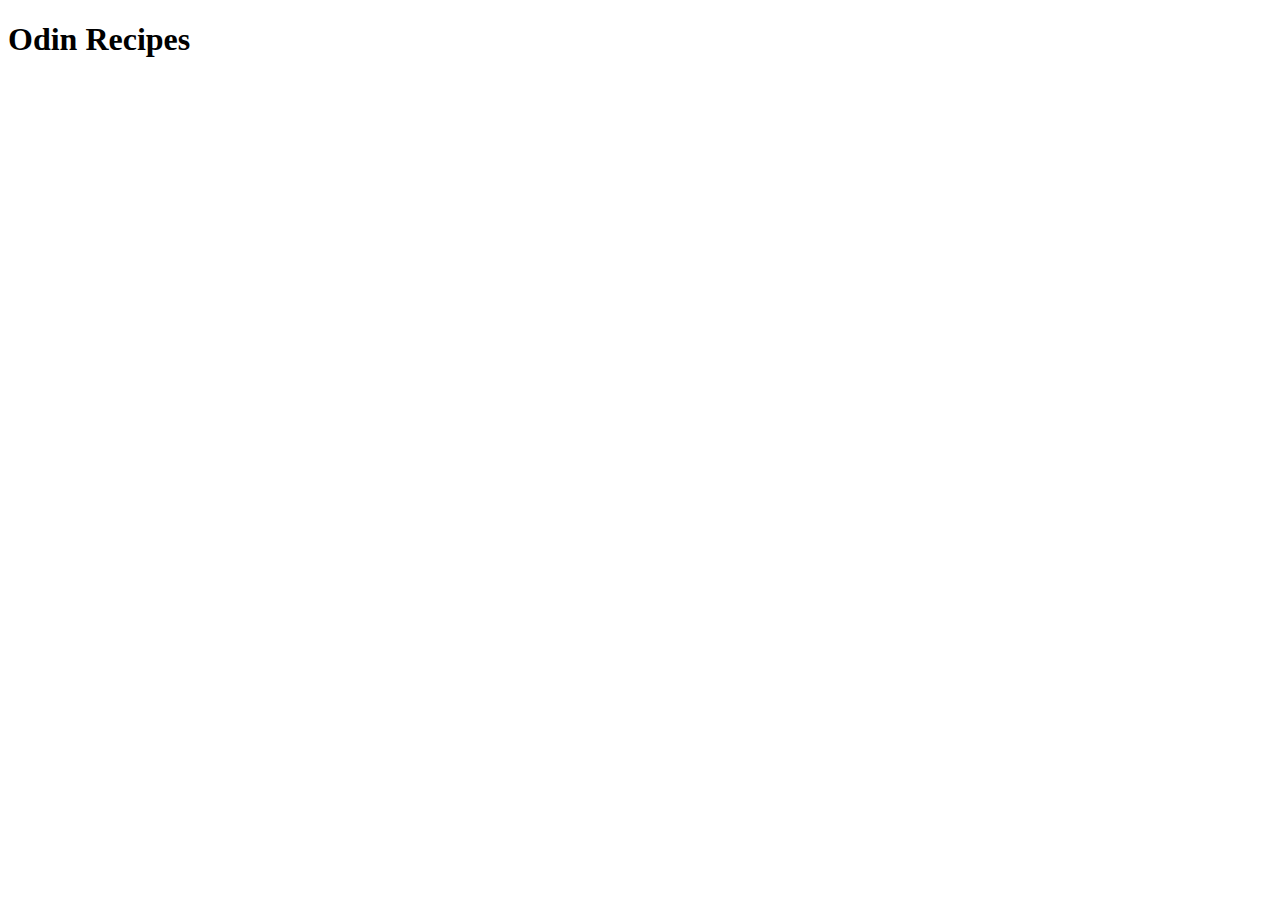
==== index.html @ fb576a99 "Saved index.html" ====
<!DOCTYPE html>
<html lang="en">
<head>
    <meta charset="UTF-8">
    <meta http-equiv="X-UA-Compatible" content="IE=edge">
    <meta name="viewport" content="width=device-width, initial-scale=1.0">
    <title>Odin Recipes</title>
</head>
<body>
    
    <h1>Odin Recipes</h1>
    
    
</body>
</html>
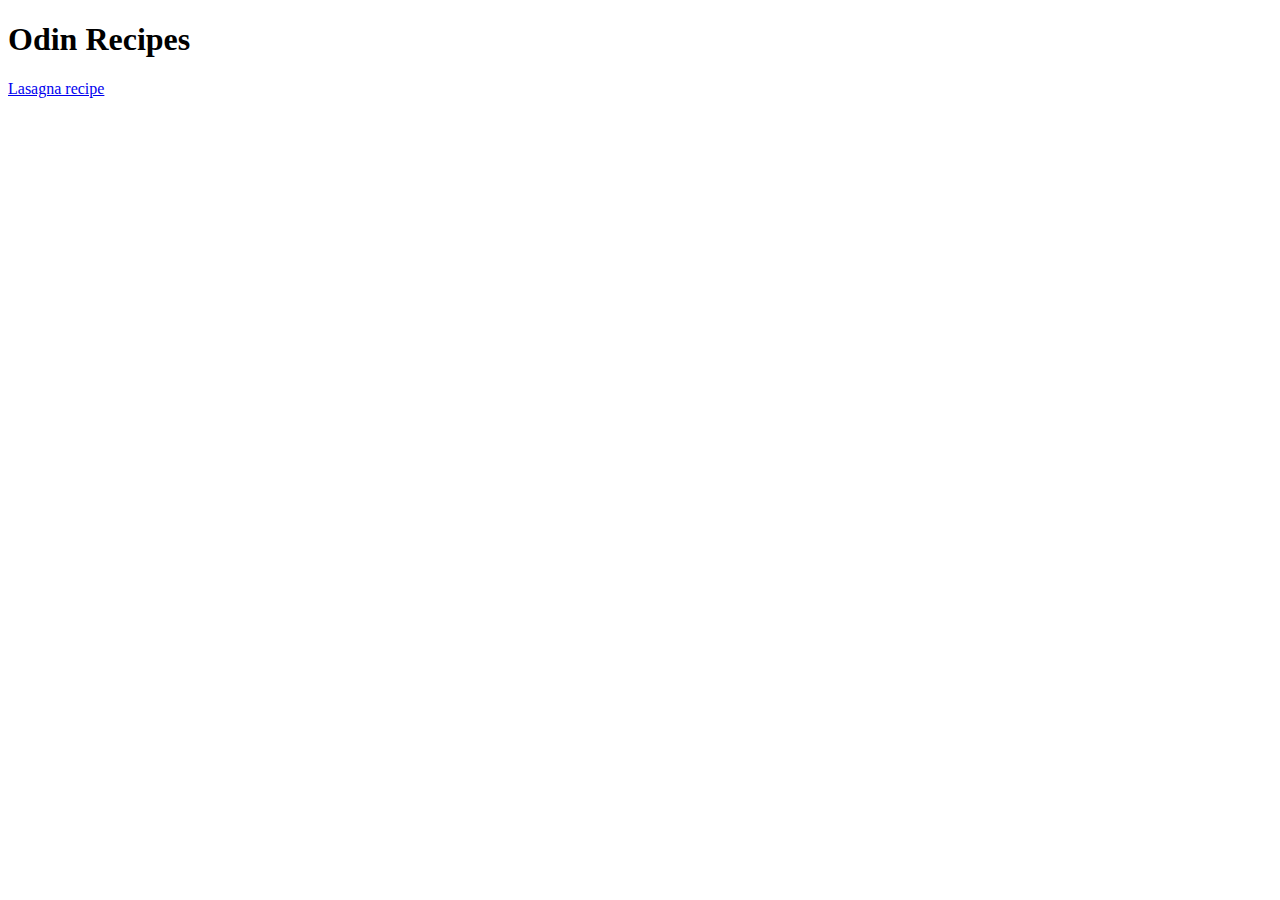
==== commit 0f64bfaf: "Added page for lasagna recipes and made link" ====
--- a/index.html
+++ b/index.html
@@ -9,7 +9,7 @@
 <body>
     
     <h1>Odin Recipes</h1>
-    
+    <a href="recipes/lasagna.html">Lasagna recipe</a>
     
 </body>
 </html>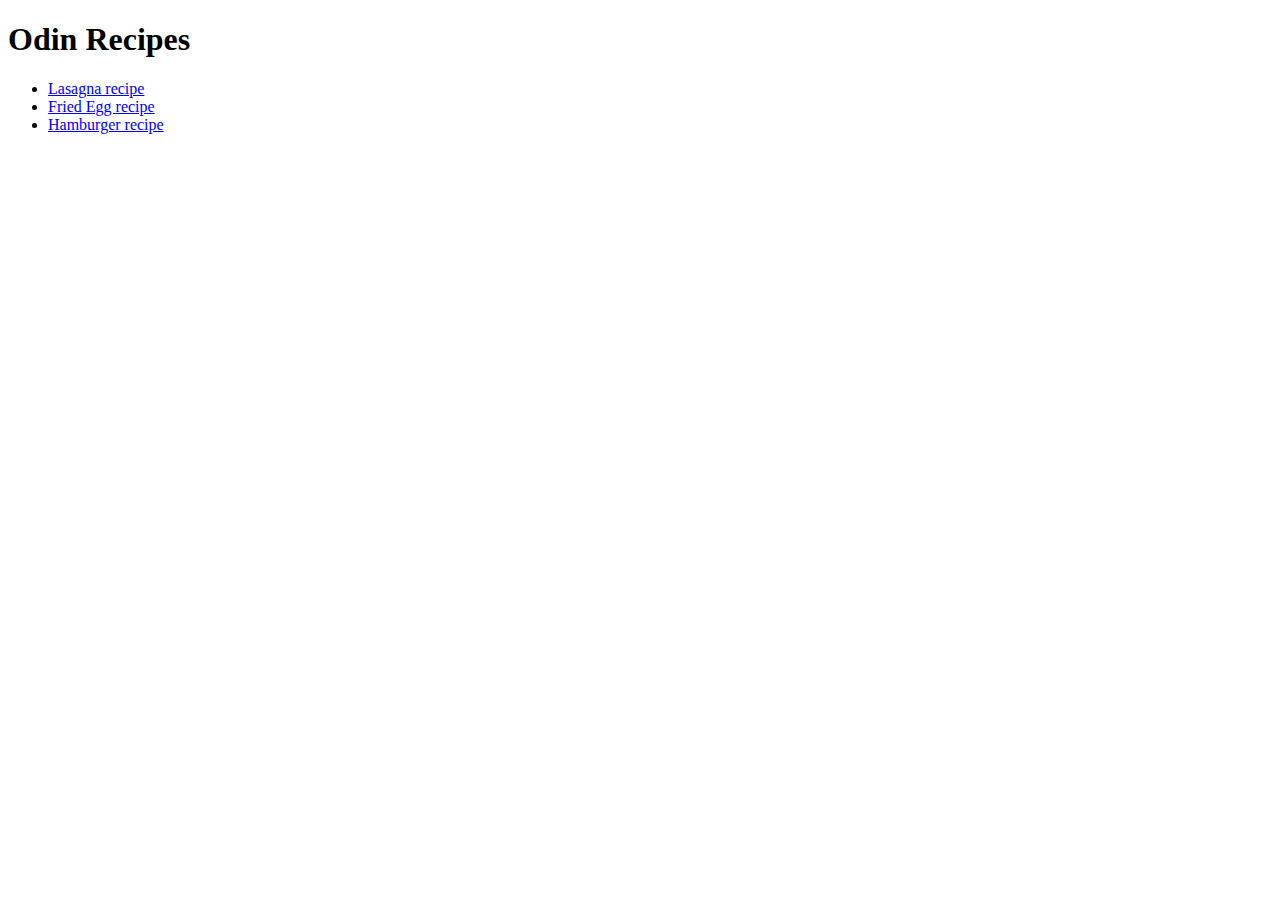
==== commit 3880650b: "Add 2 more recipes and linked to them on index" ====
--- a/index.html
+++ b/index.html
@@ -9,7 +9,12 @@
 <body>
     
     <h1>Odin Recipes</h1>
-    <a href="recipes/lasagna.html">Lasagna recipe</a>
+    <ul>
+        <li><a href="recipes/lasagna.html">Lasagna recipe</a></li>
+        <li><a href="recipes/friedegg.html">Fried Egg recipe</a></li>
+        <li><a href="recipes/hamburger.html">Hamburger recipe</a></li>
+    </ul>
+    
     
 </body>
 </html>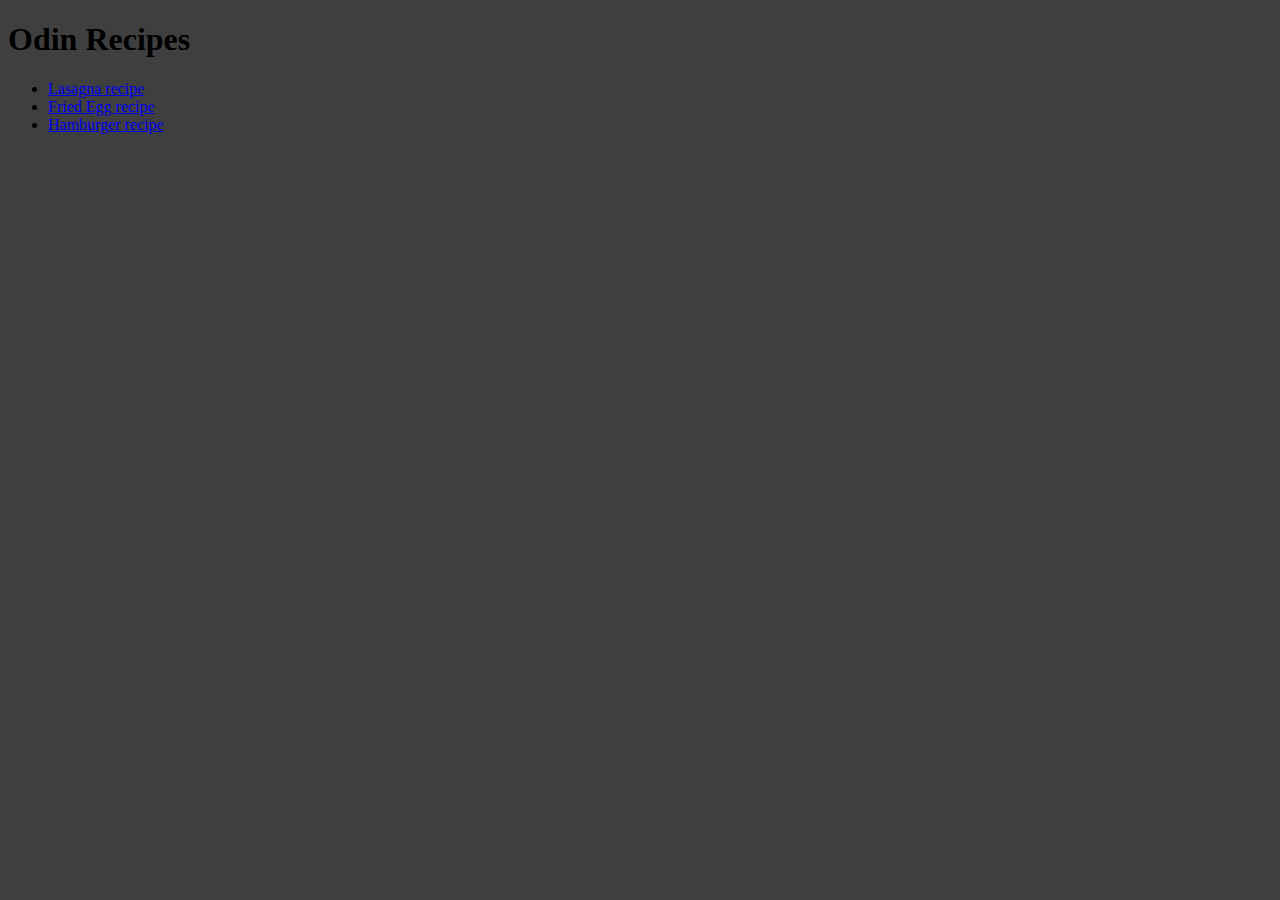
==== commit f7db0ff9: "Created stylesheet and linked to it" ====
--- a/index.html
+++ b/index.html
@@ -5,6 +5,7 @@
     <meta http-equiv="X-UA-Compatible" content="IE=edge">
     <meta name="viewport" content="width=device-width, initial-scale=1.0">
     <title>Odin Recipes</title>
+    <link rel="stylesheet" href="styles.css">
 </head>
 <body>
     
--- a/styles.css
+++ b/styles.css
@@ -0,0 +1,3 @@
+body {
+    background-color: rgb(63, 63, 63);
+}